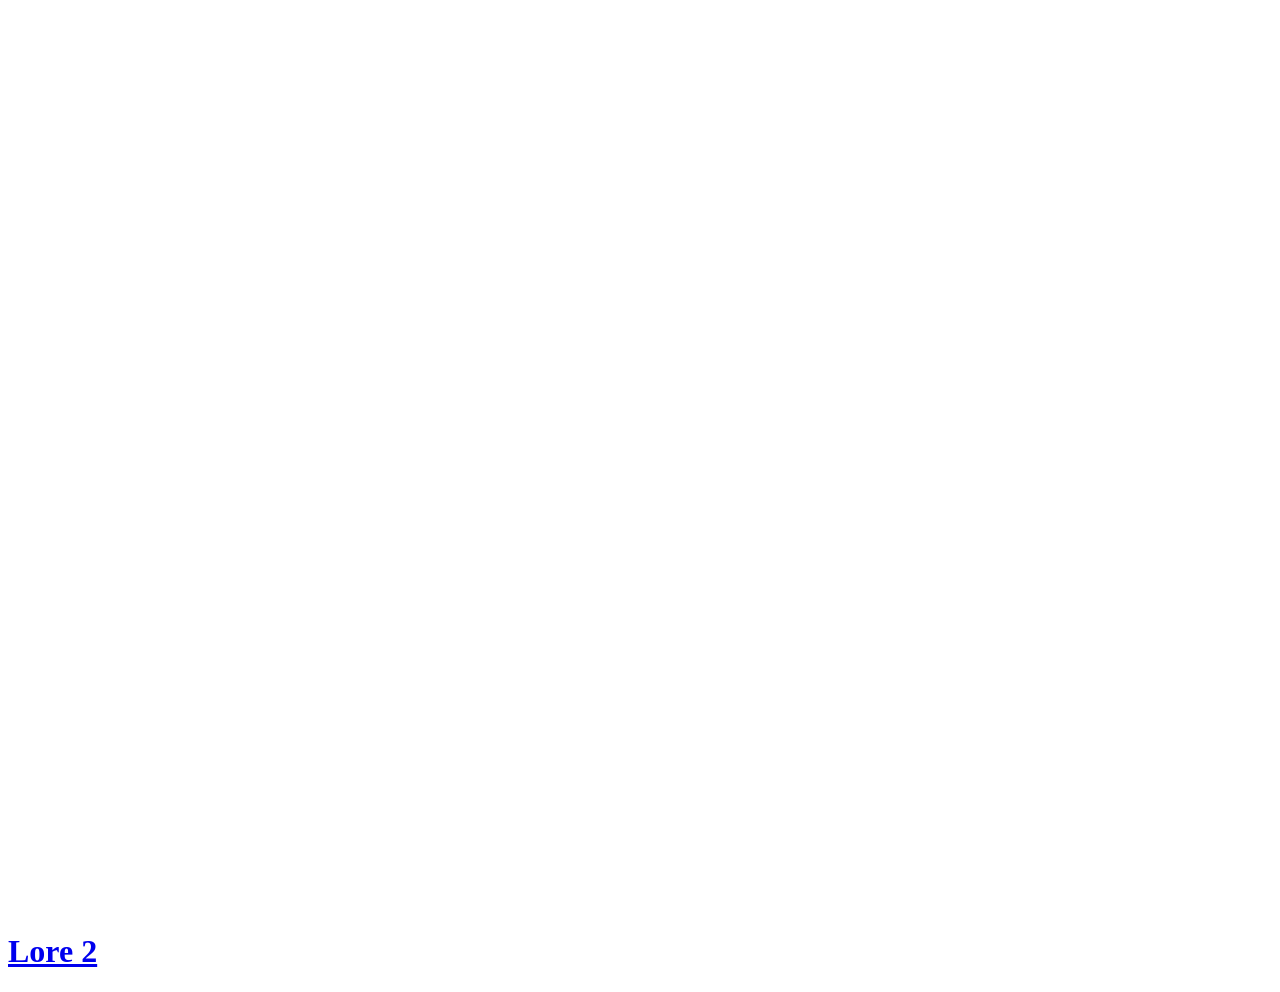
==== src/lore/lore.html @ 81e29e92 "testing commit" ====
<!DOCTYPE html>
<head>
    <meta charset="UTF-8">
    <link rel="icon" href="IMG_4761.jpg">
    <title>Lore</title>
</head>
<body>
    <iframe width="1600" height="900" src="https://www.youtube.com/embed/ykHPVFEBqRk" title="YouTube video player" frameborder="0" allow="accelerometer; autoplay; clipboard-write; encrypted-media; gyroscope; picture-in-picture; web-share" allowfullscreen></iframe>
    <h1><a href="lore2.html">Lore 2</a></h1>
</body>
</html>
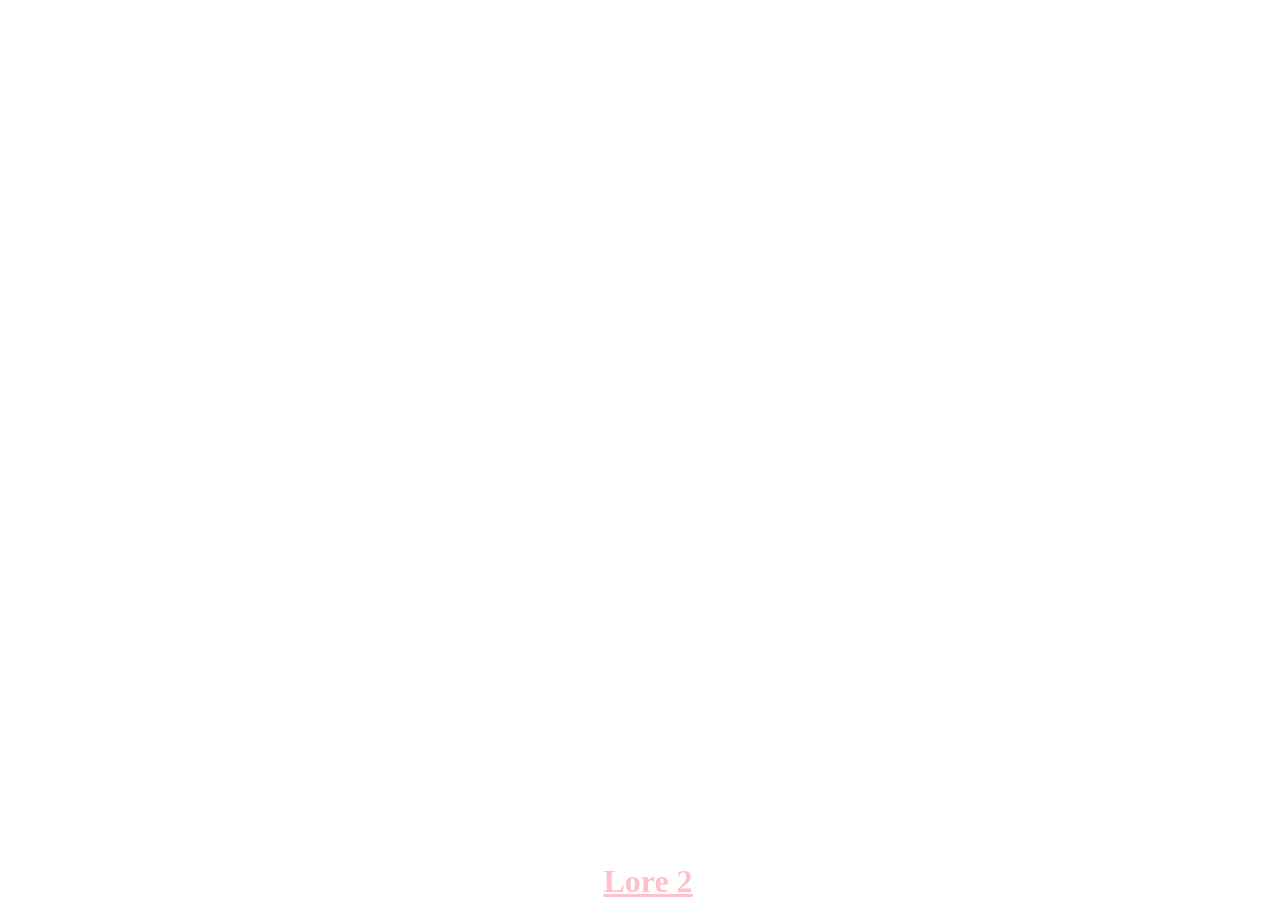
==== commit 2ed66073: "rob commit" ====
--- a/src/lore/lore.html
+++ b/src/lore/lore.html
@@ -3,9 +3,16 @@
     <meta charset="UTF-8">
     <link rel="icon" href="IMG_4761.jpg">
     <title>Lore</title>
+    <link rel="stylesheet" href="../style.css">
 </head>
 <body>
+    <center>
+    <div class="video">
     <iframe width="1600" height="900" src="https://www.youtube.com/embed/ykHPVFEBqRk" title="YouTube video player" frameborder="0" allow="accelerometer; autoplay; clipboard-write; encrypted-media; gyroscope; picture-in-picture; web-share" allowfullscreen></iframe>
+    </div>
+    </center>
+    <div class="link">
     <h1><a href="lore2.html">Lore 2</a></h1>
+    </div>
 </body>
 </html>
--- a/src/style.css
+++ b/src/style.css
@@ -0,0 +1,54 @@
+body {
+    background-image: url(https://cdn.discordapp.com/attachments/695315418163839158/1094763484178297014/9D60BEA4-3E50-4EAC-958D-7CF9C8E59FB0.png);
+    background-position: center;    
+    background-repeat: no-repeat;
+    background-attachment: fixed;
+    background-size:cover;
+}
+
+h1 {
+    margin:auto;
+    width: 50%;
+    text-align: center;
+    color:white;
+}
+
+.link {
+    position:absolute;
+    width: 100%;
+    bottom: 0;
+    text-align: center;
+    color:white;
+}
+
+a:link, a:visited, a:hover, a:active {
+    color:pink;
+}
+
+.video {
+    position: absolute;
+    width:50%;
+    margin:auto;
+}
+
+
+.video { 
+    float: none;
+    clear: both;
+    width: 700px;
+    position: relative;
+    padding-bottom: 56.25%;
+    padding-top: 25px;
+    height: 0;
+margin: 0 auto;
+}
+     iframe {
+        position: absolute;
+        top: 25%;
+        left: 0;
+        width: 100%;
+        height: 100%;
+    max-width: 700px;
+    max-height: 400px;
+    }
+
